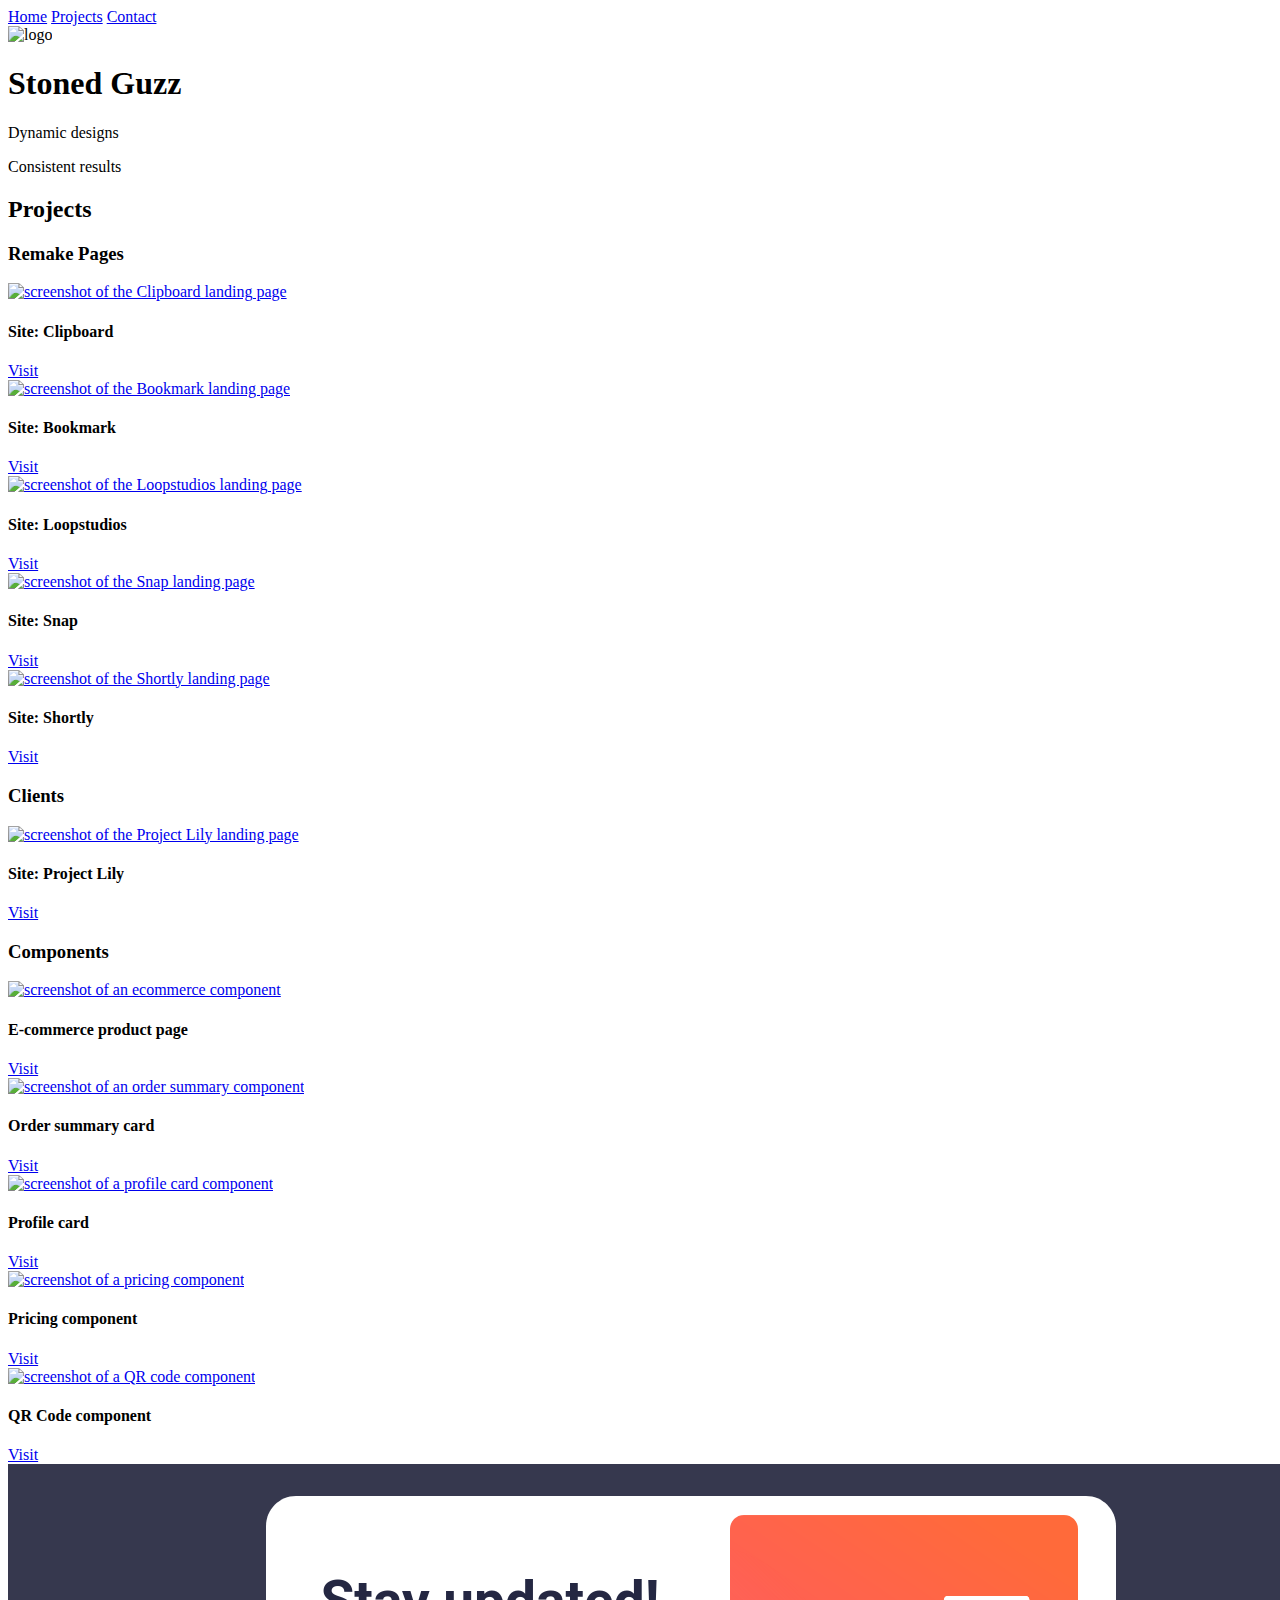
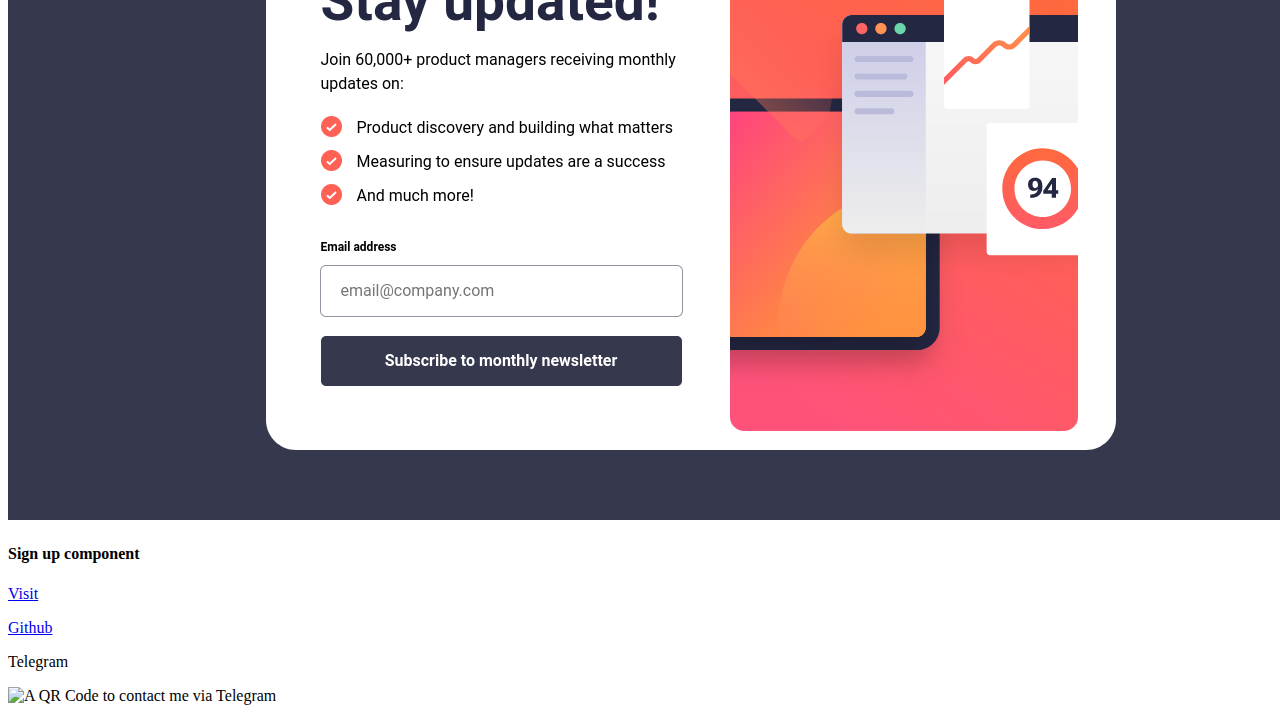
==== docs/index.html @ 93df6cc4 "added sign up component" ====
<!DOCTYPE html>
<html lang="en">

<head>
  <meta charset="UTF-8">
  <meta http-equiv="X-UA-Compatible" content="IE=edge">
  <meta name="viewport" content="width=device-width, initial-scale=1.0">
  <script src="https://kit.fontawesome.com/52e9ba2d77.js" crossorigin="anonymous"></script>
  <link rel="stylesheet" href="style.css">
  <title>Stoned Guzz - Portfolio</title>
</head>

<body>

  <div class="wrapper">
    <div class="content">

      <header id="home" class="header">
        <div class="header__wrapper">

          <nav class="nav">
            <a href="#" data-scroll="home">Home</a>
            <a href="#" data-scroll="projects">Projects</a>
            <a href="#" data-scroll="contact">Contact</a>
          </nav>

        </div>
      </header>

      <main>
        <section class="hero">
          <div class="hero__wrapper">

            <img src="images/logo.png" alt="logo">
            <div class="hero__text">
              <h1>Stoned Guzz</h1>
              <p>Dynamic designs</p>
              <p>Consistent results</p>
            </div>

          </div>
        </section>

        <section id="projects" class="projects">
          <div class="projects__wrapper">

            <h2>Projects</h2>

            <div class="landing-pages">
              <div class="landing__heading">
                <h3>Remake Pages</h3>
              </div>
              <div class="landing__content">
                <div class="landing__cards-wrapper">
                  <div class="card__landing">
                    <a href="sites/clipboard-landing-page-master/index.html" target="_blank">
                      <img src="images/Clipboard-landing-page.png" alt="screenshot of the Clipboard landing page">
                    </a>
                    <div class="card__landing-text">
                      <h4>Site: Clipboard</h4>
                      <a href="sites/clipboard-landing-page-master/index.html" target="_blank" class="btn__visit">Visit</a>
                    </div>
                  </div>
                  <div class="card__landing">
                    <a href="sites/bookmark-landing-page-master/index.html" target="_blank">
                      <img src="images/Frontend-Mentor-Bookmark-landing-page.png"
                        alt="screenshot of the Bookmark landing page">
                    </a>
                    <div class="card__landing-text">
                      <h4>Site: Bookmark</h4>
                      <a href="sites/bookmark-landing-page-master/index.html" target="_blank" class="btn__visit">Visit</a>
                    </div>
                  </div>
                  <div class="card__landing">
                    <a href="sites/loopstudios-landing-page-main/index.html" target="_blank">
                      <img src="images/Loopstudios-landing-page.png" alt="screenshot of the Loopstudios landing page">
                    </a>
                    <div class="card__landing-text">
                      <h4>Site: Loopstudios</h4>
                      <a href="sites/loopstudios-landing-page-main/index.html" target="_blank" class="btn__visit">Visit</a>
                    </div>
                  </div>
                  <div class="card__landing">
                    <a href="sites/intro-section-with-dropdown-navigation-main/index.html" target="_blank">
                      <img src="images/Intro-section-with-dropdown-navigation.png"
                        alt="screenshot of the Snap landing page">
                    </a>
                    <div class="card__landing-text">
                      <h4>Site: Snap</h4>
                      <a href="sites/intro-section-with-dropdown-navigation-main/index.html" target="_blank" class="btn__visit">Visit</a>
                    </div>
                  </div>
                  <div class="card__landing">
                    <a href="sites/url-shortening-api-master/index.html" target="_blank">
                      <img src="images/Shortly-URL-shortening-API-Challenge.png"
                        alt="screenshot of the Shortly landing page">
                    </a>
                    <div class="card__landing-text">
                      <h4>Site: Shortly</h4>
                      <a href="sites/url-shortening-api-master/index.html" target="_blank" class="btn__visit">Visit</a>
                    </div>
                  </div>
                </div>
              </div>
            </div>

            <div class="client__pages">
              <div class="client__heading">
                <h3>Clients</h3>
              </div>
              <div class="client__content">
                <div class="client__cards-wrapper">
                  <div class="card__client">
                    <a href="sites/ProjetoLily/index.html" target="_blank">
                      <img src="images/Lily.png" alt="screenshot of the Project Lily landing page">
                    </a>
                    <div class="card__client-text">
                      <h4>Site: Project Lily</h4>
                      <a href="sites/ProjetoLily/index.html" target="_blank" class="btn__visit-client">Visit</a>
                    </div>
                  </div>
                </div>
              </div>
            </div>

            <div class="components">
              <div class="components__heading">
                <h3>Components</h3>
              </div>
              <div class="components__content">
                <div class="components__cards-wrapper">
                  <div class="card__comp">
                    <a href="sites/ecommerce-product-page-main/index.html" target="_blank">
                      <img src="images/E-commerce-product-page.png" alt="screenshot of an ecommerce component">
                    </a>
                    <div class="card__comp-text">
                      <h4>E-commerce product page</h4>
                      <a href="sites/ecommerce-product-page-main/index.html" target="_blank" class="btn__visit-comp">Visit</a>
                    </div>
                  </div>
                  <div class="card__comp">
                    <a href="sites/order-summary-component-main/index.html" target="_blank">
                      <img src="images/Order-summary-card.png" alt="screenshot of an order summary component">
                    </a>
                    <div class="card__comp-text">
                      <h4>Order summary card</h4>
                      <a href="sites/order-summary-component-main/index.html" target="_blank" class="btn__visit-comp">Visit</a>
                    </div>
                  </div>
                  <div class="card__comp">
                    <a href="sites/profile-card-component-main/index.html" target="_blank">
                      <img src="images/Profile-card-component.png" alt="screenshot of a profile card component">
                    </a>
                    <div class="card__comp-text">
                      <h4>Profile card</h4>
                      <a href="sites/profile-card-component-main/index.html" target="_blank" class="btn__visit-comp">Visit</a>
                    </div>
                  </div>
                  <div class="card__comp">
                    <a href="sites/pricing-component-with-toggle-master/index.html" target="_blank">
                      <img src="images/Pricing-component-with-toggle-master.png"
                        alt="screenshot of a pricing component">
                    </a>
                    <div class="card__comp-text">
                      <h4>Pricing component</h4>
                      <a href="sites/pricing-component-with-toggle-master/index.html" target="_blank" class="btn__visit-comp">Visit</a>
                    </div>
                  </div>
                  <div class="card__comp">
                    <a href="sites/qr-code-component-main/index.html" target="_blank">
                      <img src="images/QR-code-component.png" alt="screenshot of a QR code component">
                    </a>
                    <div class="card__comp-text">
                      <h4>QR Code component</h4>
                      <a href="sites/qr-code-component-main/index.html" target="_blank" class="btn__visit-comp">Visit</a>
                    </div>
                  </div>
                  <div class="card__comp">
                    <a href="sites/newsletter-sign-up-with-success-message-main/index.html" target="_blank">
                      <img src="images/Newsletter-sign-up-form-with-success-message.png" alt="screenshot of a Sign up component">
                    </a>
                    <div class="card__comp-text">
                      <h4>Sign up component</h4>
                      <a href="sites/newsletter-sign-up-with-success-message-main/index.html" target="_blank" class="btn__visit-comp">Visit</a>
                    </div>
                  </div>
                </div>
              </div>
            </div>

          </div>
        </section>
      </main>

      <footer id="contact" class="footer">
        <div class="footer__wrapper">

          <div class="socials">
            <a href="https://github.com/gustavixp" target="_blank">
              <i class="brand fa-brands fa-github"></i>
              <p class="github">Github</p>
            </a>

            <a class="telegram__link">
              <i class="brand fa-brands fa-telegram"></i>
              <p class="telegram">Telegram</p>
            </a>
            <div class="telegram__wrapper">
              <i class="fa-solid fa-circle-xmark"></i>
              <img src="images/telegram-cropped.png" alt="A QR Code to contact me via Telegram">
            </div>
          </div>

        </div>
      </footer>

    </div>
  </div>

  <script src="main.js"></script>

</body>

</html>
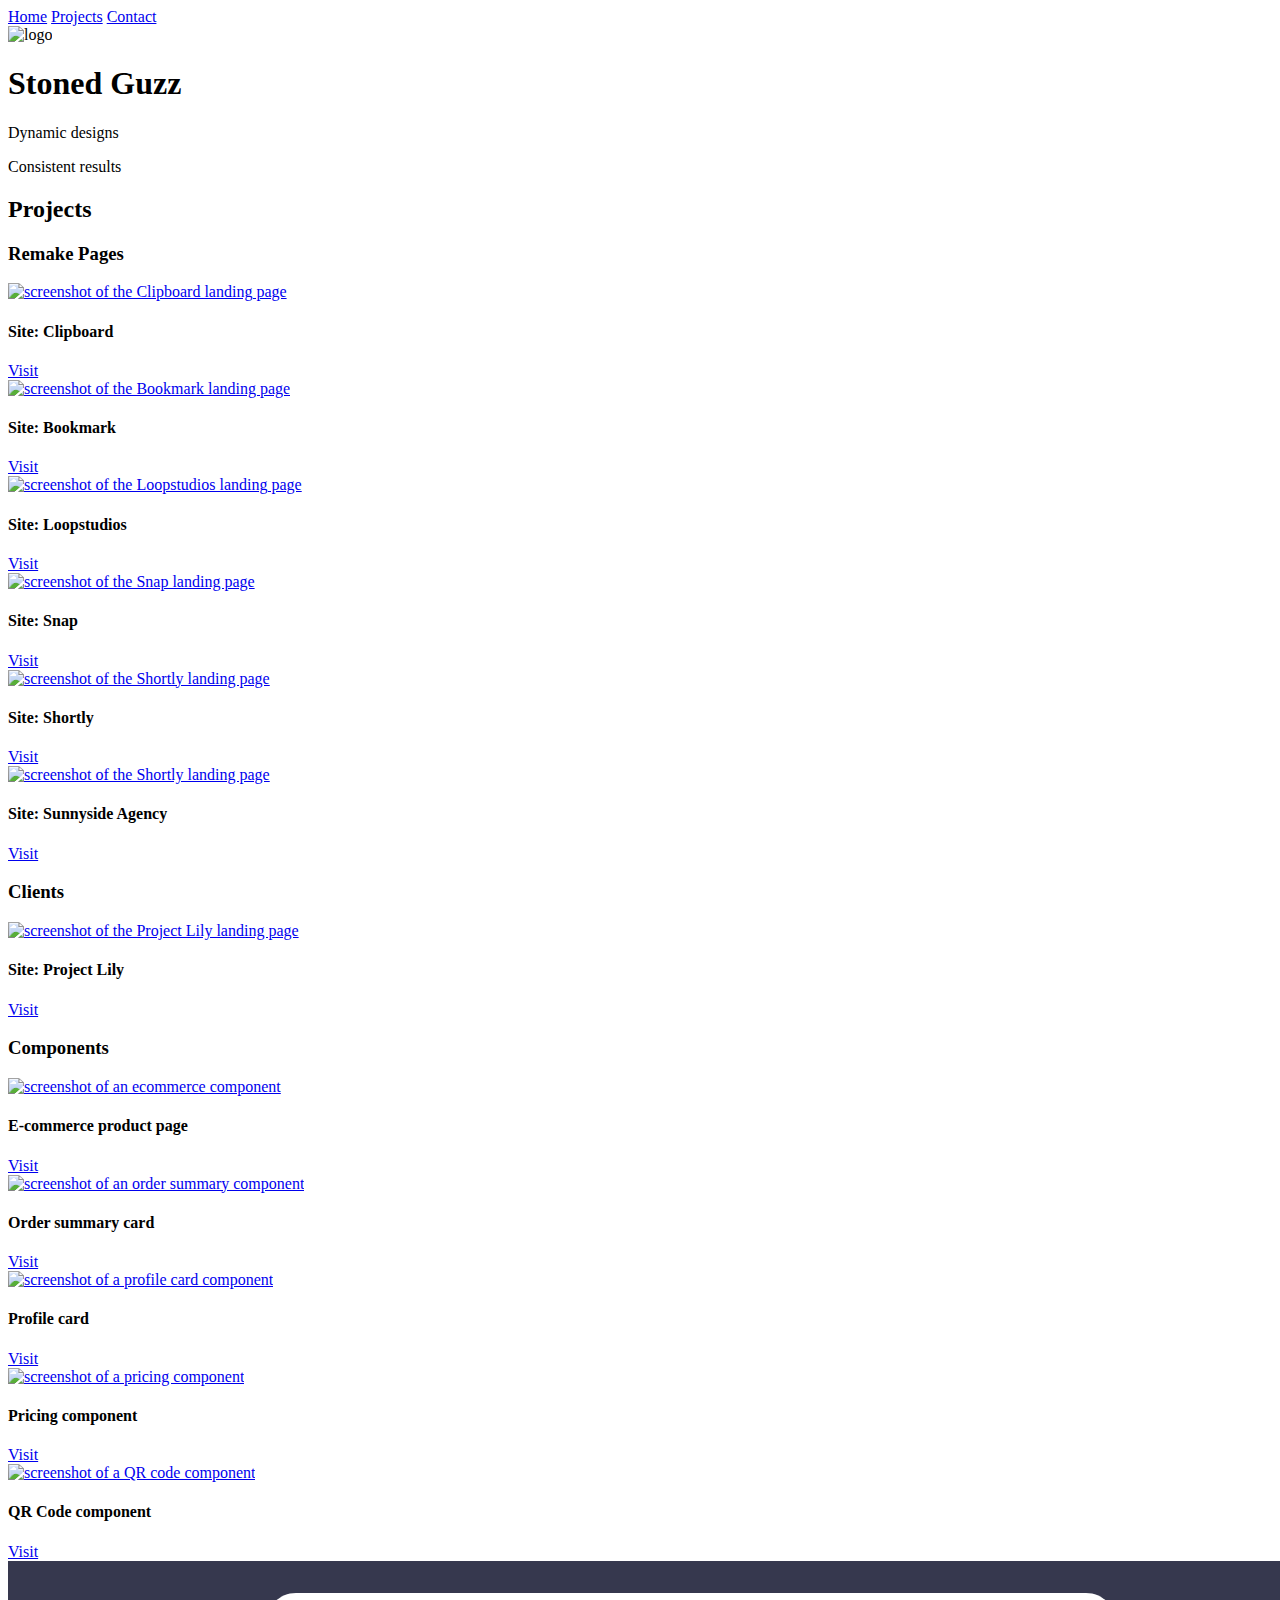
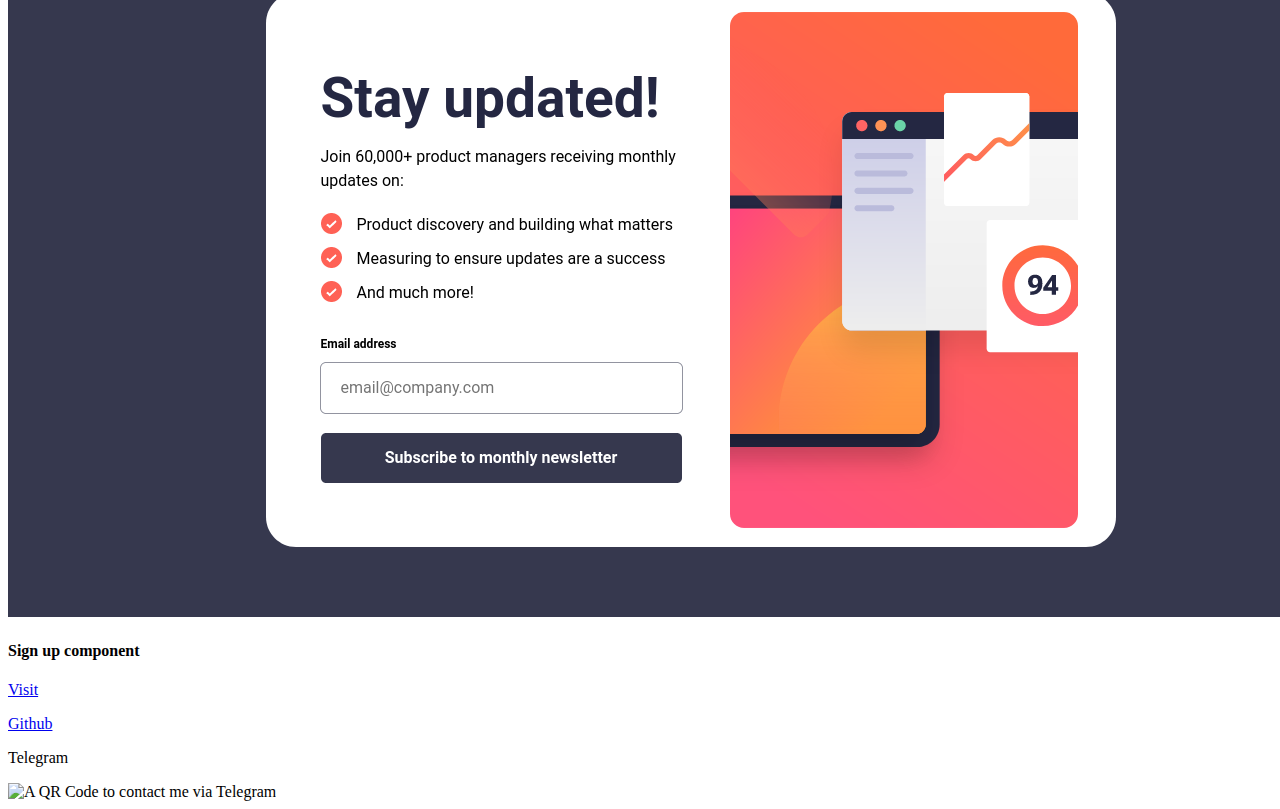
==== commit ee5a414f: "general fixes" ====
--- a/docs/index.html
+++ b/docs/index.html
@@ -5,9 +5,44 @@
   <meta charset="UTF-8">
   <meta http-equiv="X-UA-Compatible" content="IE=edge">
   <meta name="viewport" content="width=device-width, initial-scale=1.0">
+
+  <!-- HTML -->
+  <title>Stoned Guzz - Front-End Dev Portfolio</title>
+  <meta name="title" content="Stoned Guzz - Front-End Dev Portfolio">
+  <meta name="description"
+    content="Dynamic designs, consistent results: Front-end dev crafting responsive & efficient websites">
+  <meta name="keywords" content="front-end designs responsive dynamic stoned guzz css websites">
+
+  <!-- FACEBOOK -->
+  <meta property="og:title" content="Stoned Guzz - Front-End Dev Portfolio">
+  <meta property="og:image" content="docs/images/share-pic.png">
+
+  <meta property="og:type" content="website">
+  <meta property="og:url" content="https://gustavixp.github.io/portfolio/">
+  <meta property="og:description"
+    content="Dynamic designs, consistent results: Front-end dev crafting responsive & efficient websites">
+
+  <!-- GOOGLE PLUS -->
+  <meta itemprop="name" content="Stoned Guzz - Front-End Dev Portfolio">
+  <meta itemprop="image" content="docs/images/share-pic.png">
+  <meta itemprop="url" content="https://gustavixp.github.io/portfolio/">
+  <meta itemprop="description"
+    content="Dynamic designs, consistent results: Front-end dev crafting responsive & efficient websites">
+
+  <!-- TWITTER -->
+  <meta name="twitter:title" content="Stoned Guzz - Front-End Dev Portfolio">
+  <meta name="twitter:image:src" content="docs/images/share-pic.png">
+  <meta name="twitter:site" content="https://gustavixp.github.io/portfolio/">
+  <meta name="twitter:description"
+    content="Dynamic designs, consistent results: Front-end dev crafting responsive & efficient websites">
+
+  <link rel="apple-touch-icon" sizes="180x180" href="favicon_io/apple-touch-icon.png">
+  <link rel="icon" type="image/png" sizes="32x32" href="favicon_io/favicon-32x32.png">
+  <link rel="icon" type="image/png" sizes="16x16" href="favicon_io/favicon-16x16.png">
+  <link rel="manifest" href="favicon_io/site.webmanifest">
+
   <script src="https://kit.fontawesome.com/52e9ba2d77.js" crossorigin="anonymous"></script>
   <link rel="stylesheet" href="style.css">
-  <title>Stoned Guzz - Portfolio</title>
 </head>
 
 <body>
@@ -54,50 +89,71 @@
                 <div class="landing__cards-wrapper">
                   <div class="card__landing">
                     <a href="sites/clipboard-landing-page-master/index.html" target="_blank">
-                      <img src="images/Clipboard-landing-page.png" alt="screenshot of the Clipboard landing page">
+                      <img src="images/Clipboard-landing-page.png" media="(min-height: 138.3px) and (min-width: 288px)"
+                        alt="screenshot of the Clipboard landing page">
                     </a>
                     <div class="card__landing-text">
                       <h4>Site: Clipboard</h4>
-                      <a href="sites/clipboard-landing-page-master/index.html" target="_blank" class="btn__visit">Visit</a>
+                      <a href="sites/clipboard-landing-page-master/index.html" target="_blank"
+                        class="btn__visit">Visit</a>
                     </div>
                   </div>
                   <div class="card__landing">
                     <a href="sites/bookmark-landing-page-master/index.html" target="_blank">
                       <img src="images/Frontend-Mentor-Bookmark-landing-page.png"
+                        media="(min-height: 138.3px) and (min-width: 288px)"
                         alt="screenshot of the Bookmark landing page">
                     </a>
                     <div class="card__landing-text">
                       <h4>Site: Bookmark</h4>
-                      <a href="sites/bookmark-landing-page-master/index.html" target="_blank" class="btn__visit">Visit</a>
+                      <a href="sites/bookmark-landing-page-master/index.html" target="_blank"
+                        class="btn__visit">Visit</a>
                     </div>
                   </div>
                   <div class="card__landing">
                     <a href="sites/loopstudios-landing-page-main/index.html" target="_blank">
-                      <img src="images/Loopstudios-landing-page.png" alt="screenshot of the Loopstudios landing page">
+                      <img src="images/Loopstudios-landing-page.png"
+                        media="(min-height: 138.3px) and (min-width: 288px)"
+                        alt="screenshot of the Loopstudios landing page">
                     </a>
                     <div class="card__landing-text">
                       <h4>Site: Loopstudios</h4>
-                      <a href="sites/loopstudios-landing-page-main/index.html" target="_blank" class="btn__visit">Visit</a>
+                      <a href="sites/loopstudios-landing-page-main/index.html" target="_blank"
+                        class="btn__visit">Visit</a>
                     </div>
                   </div>
                   <div class="card__landing">
                     <a href="sites/intro-section-with-dropdown-navigation-main/index.html" target="_blank">
                       <img src="images/Intro-section-with-dropdown-navigation.png"
-                        alt="screenshot of the Snap landing page">
+                        media="(min-height: 138.3px) and (min-width: 288px)" alt="screenshot of the Snap landing page">
                     </a>
                     <div class="card__landing-text">
                       <h4>Site: Snap</h4>
-                      <a href="sites/intro-section-with-dropdown-navigation-main/index.html" target="_blank" class="btn__visit">Visit</a>
+                      <a href="sites/intro-section-with-dropdown-navigation-main/index.html" target="_blank"
+                        class="btn__visit">Visit</a>
                     </div>
                   </div>
                   <div class="card__landing">
                     <a href="sites/url-shortening-api-master/index.html" target="_blank">
                       <img src="images/Shortly-URL-shortening-API-Challenge.png"
+                        media="(min-height: 138.3px) and (min-width: 288px)"
                         alt="screenshot of the Shortly landing page">
                     </a>
                     <div class="card__landing-text">
                       <h4>Site: Shortly</h4>
                       <a href="sites/url-shortening-api-master/index.html" target="_blank" class="btn__visit">Visit</a>
+                    </div>
+                  </div>
+                  <div class="card__landing">
+                    <a href="sites/sunnyside-agency-landing-page-main/index.html" target="_blank">
+                      <img src="images/Sunnyside-agency-landing-page.png"
+                        media="(min-height: 138.3px) and (min-width: 288px)"
+                        alt="screenshot of the Shortly landing page">
+                    </a>
+                    <div class="card__landing-text">
+                      <h4>Site: Sunnyside Agency</h4>
+                      <a href="sites/sunnyside-agency-landing-page-main/index.html" target="_blank"
+                        class="btn__visit">Visit</a>
                     </div>
                   </div>
                 </div>
@@ -112,7 +168,8 @@
                 <div class="client__cards-wrapper">
                   <div class="card__client">
                     <a href="sites/ProjetoLily/index.html" target="_blank">
-                      <img src="images/Lily.png" alt="screenshot of the Project Lily landing page">
+                      <img src="images/Lily.png" media="(min-height: 138.3px) and (min-width: 288px)"
+                        alt="screenshot of the Project Lily landing page">
                     </a>
                     <div class="card__client-text">
                       <h4>Site: Project Lily</h4>
@@ -131,57 +188,68 @@
                 <div class="components__cards-wrapper">
                   <div class="card__comp">
                     <a href="sites/ecommerce-product-page-main/index.html" target="_blank">
-                      <img src="images/E-commerce-product-page.png" alt="screenshot of an ecommerce component">
+                      <img src="images/E-commerce-product-page.png" media="(min-height: 138.3px) and (min-width: 288px)"
+                        alt="screenshot of an ecommerce component">
                     </a>
                     <div class="card__comp-text">
                       <h4>E-commerce product page</h4>
-                      <a href="sites/ecommerce-product-page-main/index.html" target="_blank" class="btn__visit-comp">Visit</a>
+                      <a href="sites/ecommerce-product-page-main/index.html" target="_blank"
+                        class="btn__visit-comp">Visit</a>
                     </div>
                   </div>
                   <div class="card__comp">
                     <a href="sites/order-summary-component-main/index.html" target="_blank">
-                      <img src="images/Order-summary-card.png" alt="screenshot of an order summary component">
+                      <img src="images/Order-summary-card.png" media="(min-height: 138.3px) and (min-width: 288px)"
+                        alt="screenshot of an order summary component">
                     </a>
                     <div class="card__comp-text">
                       <h4>Order summary card</h4>
-                      <a href="sites/order-summary-component-main/index.html" target="_blank" class="btn__visit-comp">Visit</a>
+                      <a href="sites/order-summary-component-main/index.html" target="_blank"
+                        class="btn__visit-comp">Visit</a>
                     </div>
                   </div>
                   <div class="card__comp">
                     <a href="sites/profile-card-component-main/index.html" target="_blank">
-                      <img src="images/Profile-card-component.png" alt="screenshot of a profile card component">
+                      <img src="images/Profile-card-component.png" media="(min-height: 138.3px) and (min-width: 288px)"
+                        alt="screenshot of a profile card component">
                     </a>
                     <div class="card__comp-text">
                       <h4>Profile card</h4>
-                      <a href="sites/profile-card-component-main/index.html" target="_blank" class="btn__visit-comp">Visit</a>
+                      <a href="sites/profile-card-component-main/index.html" target="_blank"
+                        class="btn__visit-comp">Visit</a>
                     </div>
                   </div>
                   <div class="card__comp">
                     <a href="sites/pricing-component-with-toggle-master/index.html" target="_blank">
                       <img src="images/Pricing-component-with-toggle-master.png"
-                        alt="screenshot of a pricing component">
+                        media="(min-height: 138.3px) and (min-width: 288px)" alt="screenshot of a pricing component">
                     </a>
                     <div class="card__comp-text">
                       <h4>Pricing component</h4>
-                      <a href="sites/pricing-component-with-toggle-master/index.html" target="_blank" class="btn__visit-comp">Visit</a>
+                      <a href="sites/pricing-component-with-toggle-master/index.html" target="_blank"
+                        class="btn__visit-comp">Visit</a>
                     </div>
                   </div>
                   <div class="card__comp">
                     <a href="sites/qr-code-component-main/index.html" target="_blank">
-                      <img src="images/QR-code-component.png" alt="screenshot of a QR code component">
+                      <img src="images/QR-code-component.png" media="(min-height: 138.3px) and (min-width: 288px)"
+                        alt="screenshot of a QR code component">
                     </a>
                     <div class="card__comp-text">
                       <h4>QR Code component</h4>
-                      <a href="sites/qr-code-component-main/index.html" target="_blank" class="btn__visit-comp">Visit</a>
+                      <a href="sites/qr-code-component-main/index.html" target="_blank"
+                        class="btn__visit-comp">Visit</a>
                     </div>
                   </div>
                   <div class="card__comp">
                     <a href="sites/newsletter-sign-up-with-success-message-main/index.html" target="_blank">
-                      <img src="images/Newsletter-sign-up-form-with-success-message.png" alt="screenshot of a Sign up component">
+                      <img src="images/Newsletter-sign-up-form-with-success-message.png"
+                        media="(min-height: 138.3px) and (min-width: 288px)" alt="screenshot of a Sign up component">
                     </a>
                     <div class="card__comp-text">
                       <h4>Sign up component</h4>
-                      <a href="sites/newsletter-sign-up-with-success-message-main/index.html" target="_blank" class="btn__visit-comp">Visit</a>
+                      <a href="sites/newsletter-sign-up-with-success-message-main/index.html" target="_blank"
+                        class="btn__visit-comp">Visit</a>
                     </div>
                   </div>
                 </div>
